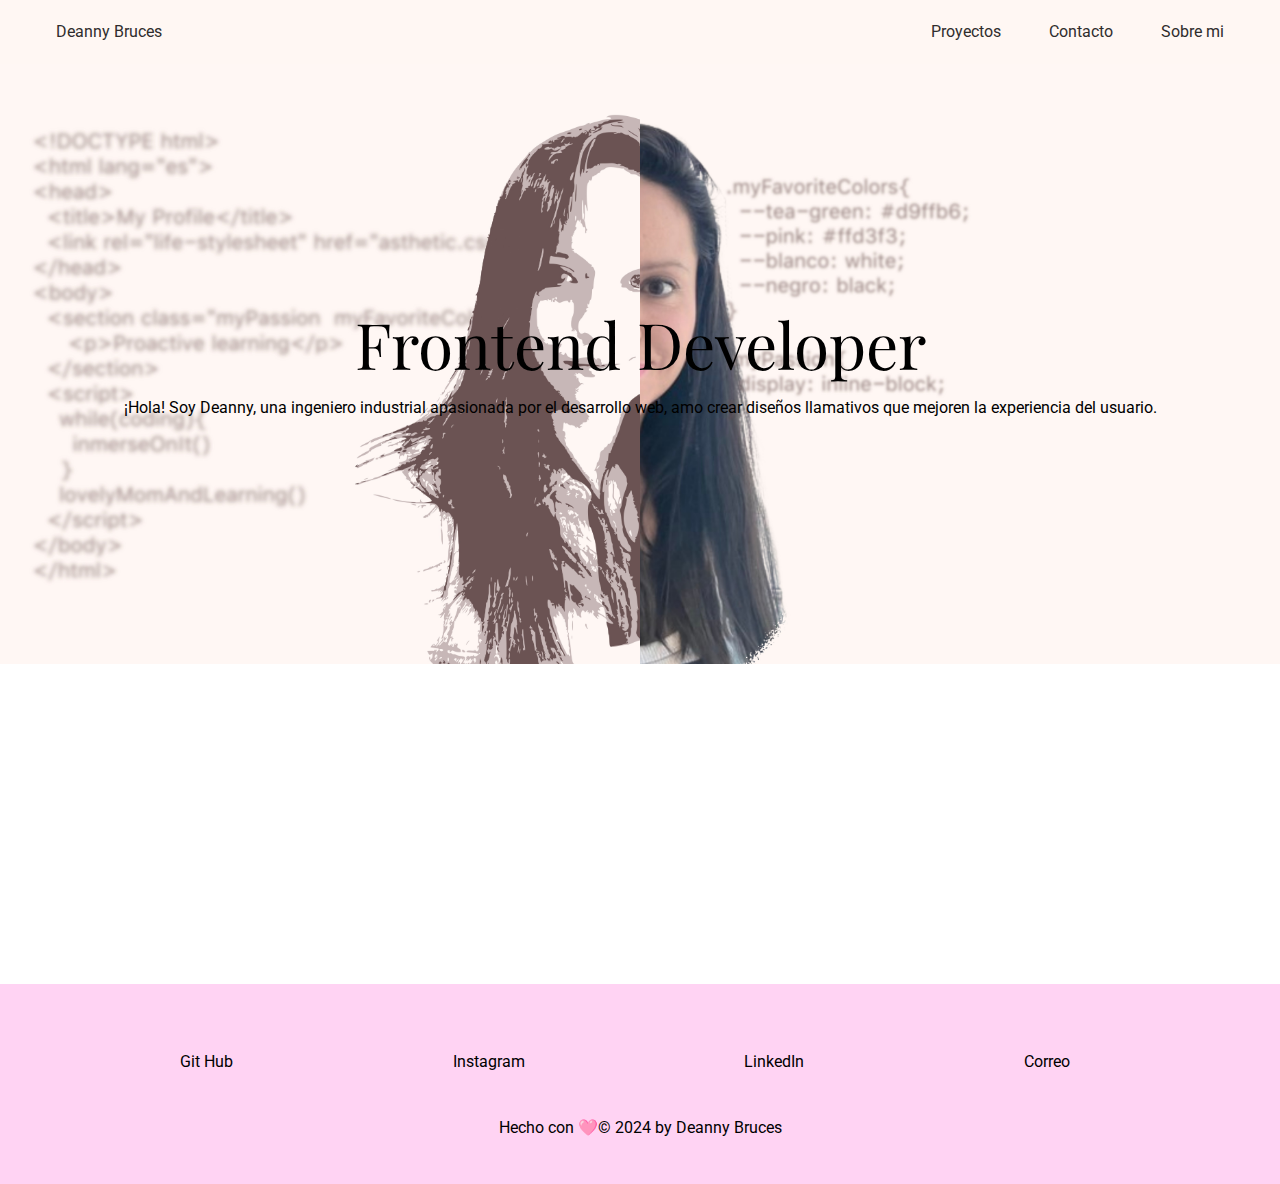
==== index.html @ bb07c828 "init: primer commit" ====
<!DOCTYPE html>
<html lang="en">
<head>
  <meta charset="UTF-8">
  <meta name="viewport" content="width=device-width, initial-scale=1.0">
  <title>Portafolio Deanny Bruces</title>
  <link rel="stylesheet" href="./style/global.css"></link>
  <link rel="preconnect" href="https://fonts.googleapis.com">
  <link rel="preconnect" href="https://fonts.gstatic.com" crossorigin>
  <link href="https://fonts.googleapis.com/css2?family=Neuton:ital,wght@0,200;0,300;0,400;0,700;0,800;1,400&family=Roboto:ital,wght@0,100;0,300;0,400;0,500;0,700;0,900;1,100;1,300;1,400;1,500;1,700;1,900&display=swap" rel="stylesheet">
  <link href="https://fonts.googleapis.com/css2?family=Inter:wght@100..900&family=Playfair+Display:ital,wght@0,400..900;1,400..900&display=swap" rel="stylesheet">
  <link defarel="stylesheet" href="./script.js"></link>
</head>
<body>
  <!--
    - Portada foto b/n y color parallex
    - Tipografia grande
    - Cursor personalizado
    - Transiciones personalizadas
  -->
<header class="header">
  <span class="header__brand" aria-label="Portafolio de Deanny Bruces"><a href="#inicio">Deanny Bruces</a></span>
  <nav class="header__nav">
    <ul class="list">
      <li class="list__element"><a href="#proyectos" title="Proyectos">Proyectos</a></li>
      <li class="list__element"><a href="#contacto" title="Contacto">Contacto</a></li>
      <li class="list__element"><a href="#sobre-mi" title="Sobre mi">Sobre mi</a></li>
    </ul>
  </nav>
</header>

<main>
  <!-- <section class="hero">
    <div class="hero__text hero-text">
      <h1 class="hero-text__title">Frontend Developer</h1>
      <p class="hero-text__description">¡Hola! Soy Deanny, una ingeniero industrial apasionada por el desarrollo web, amo crear diseños llamativos que mejoren la experiencia del usuario.</p>
    </div>
    <div class="hero__img hero-img">
      <div class="hero-img__container">
        <img class="hero-img__source" src="https://picsum.photos/1600/600?grayscale" alt="Imagen a color">
      </div>
      <div  class="hero-img__container hero-img__container--right">
        <img class="hero-img__source" src="https://picsum.photos/1600/600" alt="Imagen en blanco y negro">
      </div>
    </div>
  </section> -->

  <section class="hero">

    <div class="hero__text hero-text">
      <h1 class="hero-text__title">Frontend Developer</h1>
      <p class="hero-text__description">¡Hola! Soy Deanny, una ingeniero industrial apasionada por el desarrollo web, amo crear diseños llamativos que mejoren la experiencia del usuario.</p>
    </div>
    
    <div class="hero__img">

    <div class="hero__img--left"></div>
    <div class="hero__img--right"></div>

    </div>

  </section>
<script>
  const imageLeft=document.querySelector(".hero__img--left")
  const imageRight=document.querySelector(".hero__img--right")
  imageLeft.addEventListener("mouseover",()=>imageLeft.classList.add('hero__img--left--big'))
  imageLeft.addEventListener("mouseout",()=>imageLeft.classList.remove('hero__img--left--big'))
  imageRight.addEventListener("mouseover",()=>imageLeft.classList.add('hero__img--left--small'))
  imageRight.addEventListener("mouseout",()=>imageLeft.classList.remove('hero__img--left--small'))
</script>
</main>





<footer class="footer">
  <ul class="footer-ul">
    <li class="footer-rrss">Git Hub</li>
    <li class="footer-rrss">Instagram</li>
    <li class="footer-rrss">LinkedIn</li>
    <li class="footer-rrss">Correo</li>
  </ul>

  <ol class="footer-ol">
    <li class="footer-ol__li">Hecho con 🩷</li>
    <li class="footer-ol__li">© 2024 by Deanny Bruces</li>
  </ol>
  
</footer>


</body>
</html>
---- style/global.css ----
/* http://meyerweb.com/eric/tools/css/reset/ 
   v2.0 | 20110126
   License: none (public domain)
*/

html, body, div, span, applet, object, iframe,
h1, h2, h3, h4, h5, h6, p, blockquote, pre,
a, abbr, acronym, address, big, cite, code,
del, dfn, em, img, ins, kbd, q, s, samp,
small, strike, strong, sub, sup, tt, var,
b, u, i, center,
dl, dt, dd, ol, ul, li,
fieldset, form, label, legend,
table, caption, tbody, tfoot, thead, tr, th, td,
article, aside, canvas, details, embed, 
figure, figcaption, footer, header, hgroup, 
menu, nav, output, ruby, section, summary,
time, mark, audio, video {
	margin: 0;
	padding: 0;
	border: 0;
	font-size: 100%;
	font: inherit;
	vertical-align: baseline;
  box-sizing: border-box;
}
/* HTML5 display-role reset for older browsers */
article, aside, details, figcaption, figure, 
footer, header, hgroup, menu, nav, section {
	display: block;
}
body {
	line-height: 1;
}
ol, ul {
	list-style: none;
}
blockquote, q {
	quotes: none;
}
blockquote:before, blockquote:after,
q:before, q:after {
	content: '';
	content: none;
}
table {
	border-collapse: collapse;
	border-spacing: 0;
}

/*
Codigo principal de aplicacion
*/

:root{
  --seashell: #fff7f3;
  --night-rider: #332e2e;
  --tea-green: #d9ffb6;
  --rojo: #ca3e45;
  --pink: #ffd3f3;
  --blanco: white;
  --gris: #303030;
  --gris-f: #757575;
  --negro: black;
  --tipo-titular: "Playfair Display", serif;
  --tipo-principal: "Roboto", sans-serif;
}

body{
  font-family: var(--tipo-principal);
}

h1, h2, h3, h4, h5, h6{
  font-family: var(--tipo-titular);
}

a{
  text-decoration: none;
}

.header{
  display: flex;
  align-items: center;
  justify-content: space-between;
  padding: 1.5rem 3.5rem;
  background-color: var(--seashell);
}

.list{
  display: flex;
  gap: 3rem;
}

.hero{
display: flex;
flex-direction: column;
align-items: center;
justify-content: center;
height: 600px;
width: 100%;
position: relative;
border-top: 2rem;

}

.hero__text{
  position: absolute;
  z-index: 1;
  text-align: center;
}

.hero-text__title{
  font-size: 4rem;
  padding-bottom: 1.5rem;
}

.hero-text__description{

}

/* .hero__img{
  position: relative;
  height: 100%;
  width: 100%;
} */

/* .hero-img__container{
  position: absolute;
  margin-left: 0;
  width: 50%;
  height: 100%; 
} */

/* .hero-img__container--right{
  right: 0;
} */


/* .hero-img__source{
  width: 100%;
  height: 100%;
}  */

a{
  color:#2f2d2d;
}

/* .hero-img__separator{
  position: absolute;
  height: 100%;
  width: 3px;
  background-color: #fff;
  left:50%; 
  z-index: 2;
  cursor:ew-resize;
} */

.hero__img{
  display: flex;
  width: 100%;
  height: 100%;

}

.hero__img--left{
  background-image: url("../img/Hero_Blanco_y_Negro.jpg");
  background-size: auto 100%;
  width: 50%;
  height: 100%;
  /* resize: horizontal;
  overflow: scroll; */
  transition: all 0.9s ease-in;
}

.hero__img--left--big{
  width: 90%;
}
.hero__img--left--small{
  width: 10%;
}

.hero__img--right{
  background-image: url("../img/Hero_a_Color.jpg");
  background-size: auto 100%;
  width: 50%;
  height: 100%;
  flex:1;
  background-position: right;
}









.footer{
  background-color: var(--pink);
  width: 100%;
  height: 200px;
  margin-top: 20rem;
 
  
}

.footer-ul{
  
  display: flex;
  align-items: center;
  justify-content: space-around;
  padding: 1.5rem 3.5rem;
  padding: 70px 100px 50px 70px;
}

.footer-ol{
  display: flex;
  justify-content: center;
  align-items: center;

}
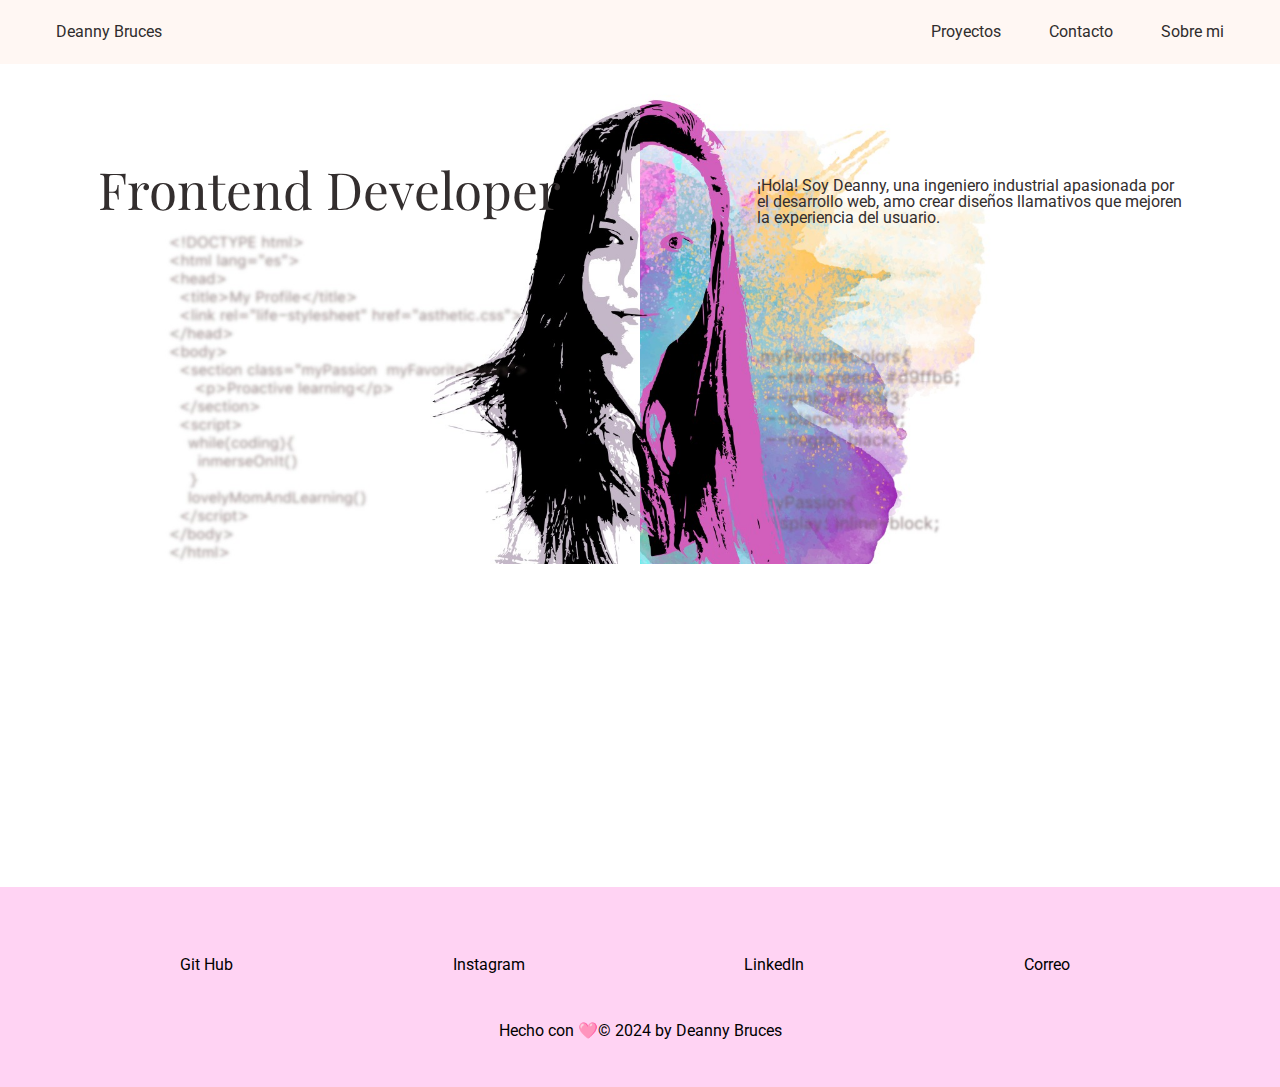
==== commit 8039f319: "fix(hero): adjust details" ====
--- a/index.html
+++ b/index.html
@@ -48,14 +48,19 @@
   <section class="hero">
 
     <div class="hero__text hero-text">
-      <h1 class="hero-text__title">Frontend Developer</h1>
-      <p class="hero-text__description">¡Hola! Soy Deanny, una ingeniero industrial apasionada por el desarrollo web, amo crear diseños llamativos que mejoren la experiencia del usuario.</p>
+      <h1 class="hero-text__title">Frontend Developer</Frontend></h1>
+      <p class="hero-text__description">¡Hola! Soy Deanny, una ingeniero industrial apasionada por <br /> el desarrollo web, amo crear diseños llamativos que mejoren <br /> la experiencia del usuario.</p>
     </div>
     
     <div class="hero__img">
 
-    <div class="hero__img--left"></div>
-    <div class="hero__img--right"></div>
+    <div class="hero__img--left">
+      <img src="./img/Hero_Blanco_y_Negro.jpg" alt="BW">
+    </div>
+    <div class="hero__img--right">
+      <img src="./img/Hero_a_Color.jpg" alt="Color">
+
+    </div>
 
     </div>
 
--- a/style/global.css
+++ b/style/global.css
@@ -93,82 +93,46 @@
 
 .hero{
 display: flex;
-flex-direction: column;
 align-items: center;
 justify-content: center;
-height: 600px;
+aspect-ratio: 2800/600;
 width: 100%;
 position: relative;
 border-top: 2rem;
+padding-bottom: 0;
 
 }
 
 .hero__text{
   position: absolute;
   z-index: 1;
-  text-align: center;
+  top:100px;
+  align-items: center;
+  color: var(--night-rider);
+  display:flex;
+  width: 100%;
+  justify-content: space-around;
 }
 
 .hero-text__title{
-  font-size: 4rem;
+  font-size: 3.2rem;
   padding-bottom: 1.5rem;
 }
 
-.hero-text__description{
-
-}
-
-/* .hero__img{
-  position: relative;
-  height: 100%;
-  width: 100%;
-} */
-
-/* .hero-img__container{
-  position: absolute;
-  margin-left: 0;
-  width: 50%;
-  height: 100%; 
-} */
-
-/* .hero-img__container--right{
-  right: 0;
-} */
-
-
-/* .hero-img__source{
-  width: 100%;
-  height: 100%;
-}  */
 
 a{
   color:#2f2d2d;
 }
 
-/* .hero-img__separator{
-  position: absolute;
-  height: 100%;
-  width: 3px;
-  background-color: #fff;
-  left:50%; 
-  z-index: 2;
-  cursor:ew-resize;
-} */
-
 .hero__img{
   display: flex;
   width: 100%;
-  height: 100%;
-
 }
 
 .hero__img--left{
-  background-image: url("../img/Hero_Blanco_y_Negro.jpg");
-  background-size: auto 100%;
   width: 50%;
-  height: 100%;
-  /* resize: horizontal;
-  overflow: scroll; */
+  position: relative;
+  
   transition: all 0.9s ease-in;
 }
 
@@ -180,15 +144,21 @@
 }
 
 .hero__img--right{
-  background-image: url("../img/Hero_a_Color.jpg");
-  background-size: auto 100%;
   width: 50%;
-  height: 100%;
   flex:1;
-  background-position: right;
+  position: relative;
+  overflow: hidden;
+
 }
 
+.hero__img--right img{
+  position: absolute;
+  right:0;
+}
 
+.hero img{
+  width: 100vw;
+}
 
 
 
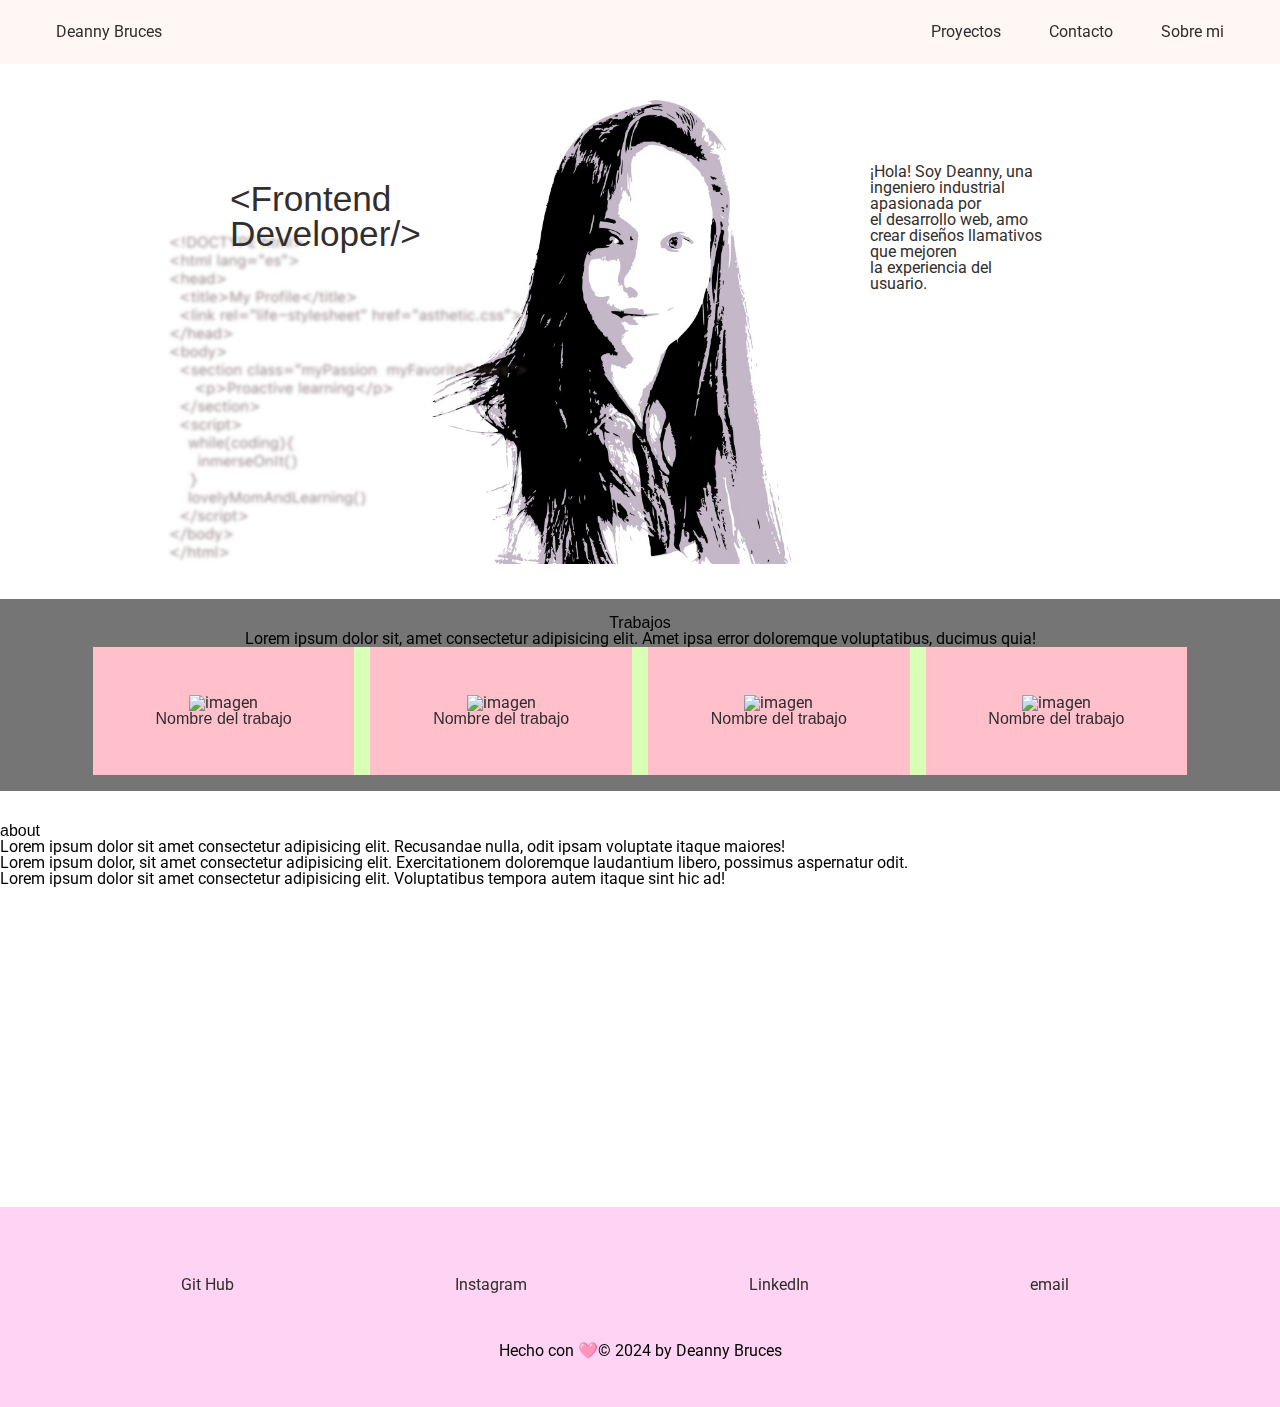
==== commit de0aa8a3: "cambios en hero" ====
--- a/index.html
+++ b/index.html
@@ -4,11 +4,14 @@
   <meta charset="UTF-8">
   <meta name="viewport" content="width=device-width, initial-scale=1.0">
   <title>Portafolio Deanny Bruces</title>
+  <link rel="stylesheet" href="./style/reset.css"></link>
   <link rel="stylesheet" href="./style/global.css"></link>
+  <link rel="stylesheet" href="./style/inicio.css"></link>
   <link rel="preconnect" href="https://fonts.googleapis.com">
   <link rel="preconnect" href="https://fonts.gstatic.com" crossorigin>
   <link href="https://fonts.googleapis.com/css2?family=Neuton:ital,wght@0,200;0,300;0,400;0,700;0,800;1,400&family=Roboto:ital,wght@0,100;0,300;0,400;0,500;0,700;0,900;1,100;1,300;1,400;1,500;1,700;1,900&display=swap" rel="stylesheet">
   <link href="https://fonts.googleapis.com/css2?family=Inter:wght@100..900&family=Playfair+Display:ital,wght@0,400..900;1,400..900&display=swap" rel="stylesheet">
+  <link rel="stylesheet" href="../footer.css"></link>
   <link defarel="stylesheet" href="./script.js"></link>
 </head>
 <body>
@@ -19,12 +22,12 @@
     - Transiciones personalizadas
   -->
 <header class="header">
-  <span class="header__brand" aria-label="Portafolio de Deanny Bruces"><a href="#inicio">Deanny Bruces</a></span>
+  <span class="header__brand" aria-label="Portafolio de Deanny Bruces"><a href="/">Deanny Bruces</a></span>
   <nav class="header__nav">
     <ul class="list">
       <li class="list__element"><a href="#proyectos" title="Proyectos">Proyectos</a></li>
       <li class="list__element"><a href="#contacto" title="Contacto">Contacto</a></li>
-      <li class="list__element"><a href="#sobre-mi" title="Sobre mi">Sobre mi</a></li>
+      <li class="list__element"><a href="./about" title="Sobre mi">Sobre mi</a></li>
     </ul>
   </nav>
 </header>
@@ -48,43 +51,88 @@
   <section class="hero">
 
     <div class="hero__text hero-text">
-      <h1 class="hero-text__title">Frontend Developer</Frontend></h1>
-      <p class="hero-text__description">¡Hola! Soy Deanny, una ingeniero industrial apasionada por <br /> el desarrollo web, amo crear diseños llamativos que mejoren <br /> la experiencia del usuario.</p>
+      <h1 class="hero-text__title">&lt;Frontend Developer/&gt;</Frontend></h1>
+      <q class="hero-text__description">¡Hola! Soy Deanny, una ingeniero industrial apasionada por <br /> el desarrollo web, amo crear diseños llamativos que mejoren <br /> la experiencia del usuario.</p>
     </div>
     
     <div class="hero__img">
-
-    <div class="hero__img--left">
-      <img src="./img/Hero_Blanco_y_Negro.jpg" alt="BW">
-    </div>
-    <div class="hero__img--right">
-      <img src="./img/Hero_a_Color.jpg" alt="Color">
-
-    </div>
-
+      <div class="hero__img--left">
+        <img src="./img/Hero_Blanco_y_Negro.jpg" alt="BW">
+      </div>
+      <div class="hero__img--right">
+        <img src="./img/Hero_a_Color.jpg" alt="Color">
+      </div>
     </div>
 
   </section>
-<script>
-  const imageLeft=document.querySelector(".hero__img--left")
-  const imageRight=document.querySelector(".hero__img--right")
-  imageLeft.addEventListener("mouseover",()=>imageLeft.classList.add('hero__img--left--big'))
-  imageLeft.addEventListener("mouseout",()=>imageLeft.classList.remove('hero__img--left--big'))
-  imageRight.addEventListener("mouseover",()=>imageLeft.classList.add('hero__img--left--small'))
-  imageRight.addEventListener("mouseout",()=>imageLeft.classList.remove('hero__img--left--small'))
-</script>
+
+  <section class="portafolio">
+
+    <h2>Trabajos</h2>
+    <p>Lorem ipsum dolor sit, amet consectetur adipisicing elit. Amet ipsa error doloremque voluptatibus, ducimus quia!</p>
+    <div class="trabajos">
+      <article class="trabajos__article">
+        <a href="#" title="trabajo1">
+         <figure>
+           <img src="https://picsum.photos/300/300" alt="imagen" loading="lazy">
+         </figure>
+         <h4>Nombre del trabajo</h4>
+        </a>
+      </article>
+
+      <article class="trabajos__article">
+        <a href="#" title="trabajo2">
+        <figure>
+          <img src="https://picsum.photos/300/300" alt="imagen" loading="lazy">
+        </figure>
+        <h4>Nombre del trabajo</h4>
+        </a>
+      </article>
+
+      <article class="trabajos__article">
+        <a href="#" title="trabajo2">
+        <figure>
+          <img src="https://picsum.photos/300/300" alt="imagen" loading="lazy">
+        </figure>
+        <h4>Nombre del trabajo</h4>
+        </a>
+      </article>
+
+      <article class="trabajos__article">
+        <a href="#" title="trabajo2">
+        <figure>
+          <img src="https://picsum.photos/300/300" alt="imagen" loading="lazy">
+        </figure>
+        <h4>Nombre del trabajo</h4>
+        </a>
+      </article>
+    </div>
+  </section>
+
+  <section class="about">
+    <h2 class="h2">about</h2>
+    <p class="p">Lorem ipsum dolor sit amet consectetur adipisicing elit. Recusandae nulla, odit ipsam voluptate itaque maiores!</p>
+    <p class="p">Lorem ipsum dolor, sit amet consectetur adipisicing elit. Exercitationem doloremque laudantium libero, possimus aspernatur odit.</p>
+    <p class="p">Lorem ipsum dolor sit amet consectetur adipisicing elit. Voluptatibus tempora autem itaque sint hic ad!</p>
+  </section>
+
+
 </main>
 
-
-
-
-
-<footer class="footer">
+<footer class="footer" id="footer">
   <ul class="footer-ul">
-    <li class="footer-rrss">Git Hub</li>
-    <li class="footer-rrss">Instagram</li>
-    <li class="footer-rrss">LinkedIn</li>
-    <li class="footer-rrss">Correo</li>
+    <li class="footer-rrss">
+      <a href="#" class="a" title="GitHub" target="_blank" rel="noopener noreferrer">Git Hub</a>
+    </li>
+    <li class="footer-rrss">
+      <a href="#" class="a" title="GitHub" target="_blank" rel="noopener noreferrer">Instagram</a>
+    </li>
+    <li class="footer-rrss">
+      <a href="#" class="a" title="GitHub" target="_blank" rel="noopener noreferrer">LinkedIn</a>
+    </li>
+    <li class="footer-rrss">
+      <a href="#" class="a" title="GitHub" target="_blank" rel="noopener noreferrer">email</a>
+    </li>
   </ul>
 
   <ol class="footer-ol">
@@ -92,8 +140,15 @@
     <li class="footer-ol__li">© 2024 by Deanny Bruces</li>
   </ol>
   
-</footer>
+  </footer>
 
-
+  <script>
+    const imageLeft=document.querySelector(".hero__img--left")
+    const imageRight=document.querySelector(".hero__img--right")
+    imageLeft.addEventListener("mouseover",()=>imageLeft.classList.add('hero__img--left--big'))
+    imageLeft.addEventListener("mouseout",()=>imageLeft.classList.remove('hero__img--left--big'))
+    imageRight.addEventListener("mouseover",()=>imageLeft.classList.add('hero__img--left--small'))
+    imageRight.addEventListener("mouseout",()=>imageLeft.classList.remove('hero__img--left--small'))
+  </script>
 </body>
 </html>--- a/style/global.css
+++ b/style/global.css
@@ -1,53 +1,3 @@
-/* http://meyerweb.com/eric/tools/css/reset/ 
-   v2.0 | 20110126
-   License: none (public domain)
-*/
-
-html, body, div, span, applet, object, iframe,
-h1, h2, h3, h4, h5, h6, p, blockquote, pre,
-a, abbr, acronym, address, big, cite, code,
-del, dfn, em, img, ins, kbd, q, s, samp,
-small, strike, strong, sub, sup, tt, var,
-b, u, i, center,
-dl, dt, dd, ol, ul, li,
-fieldset, form, label, legend,
-table, caption, tbody, tfoot, thead, tr, th, td,
-article, aside, canvas, details, embed, 
-figure, figcaption, footer, header, hgroup, 
-menu, nav, output, ruby, section, summary,
-time, mark, audio, video {
-	margin: 0;
-	padding: 0;
-	border: 0;
-	font-size: 100%;
-	font: inherit;
-	vertical-align: baseline;
-  box-sizing: border-box;
-}
-/* HTML5 display-role reset for older browsers */
-article, aside, details, figcaption, figure, 
-footer, header, hgroup, menu, nav, section {
-	display: block;
-}
-body {
-	line-height: 1;
-}
-ol, ul {
-	list-style: none;
-}
-blockquote, q {
-	quotes: none;
-}
-blockquote:before, blockquote:after,
-q:before, q:after {
-	content: '';
-	content: none;
-}
-table {
-	border-collapse: collapse;
-	border-spacing: 0;
-}
-
 /*
 Codigo principal de aplicacion
 */
@@ -62,7 +12,7 @@
   --gris: #303030;
   --gris-f: #757575;
   --negro: black;
-  --tipo-titular: "Playfair Display", serif;
+  --tipo-titular: "Montserrat", sans-serif;
   --tipo-principal: "Roboto", sans-serif;
 }
 
@@ -76,7 +26,9 @@
 
 a{
   text-decoration: none;
+  color:#2f2d2d;
 }
+
 
 .header{
   display: flex;
@@ -91,74 +43,6 @@
   gap: 3rem;
 }
 
-.hero{
-display: flex;
-align-items: center;
-justify-content: center;
-aspect-ratio: 2800/600;
-width: 100%;
-position: relative;
-border-top: 2rem;
-padding-bottom: 0;
-
-}
-
-.hero__text{
-  position: absolute;
-  z-index: 1;
-  top:100px;
-  align-items: center;
-  color: var(--night-rider);
-  display:flex;
-  width: 100%;
-  justify-content: space-around;
-}
-
-.hero-text__title{
-  font-size: 3.2rem;
-  padding-bottom: 1.5rem;
-}
-
-
-a{
-  color:#2f2d2d;
-}
-
-.hero__img{
-  display: flex;
-  width: 100%;
-}
-
-.hero__img--left{
-  width: 50%;
-  position: relative;
-  
-  transition: all 0.9s ease-in;
-}
-
-.hero__img--left--big{
-  width: 90%;
-}
-.hero__img--left--small{
-  width: 10%;
-}
-
-.hero__img--right{
-  width: 50%;
-  flex:1;
-  position: relative;
-  overflow: hidden;
-
-}
-
-.hero__img--right img{
-  position: absolute;
-  right:0;
-}
-
-.hero img{
-  width: 100vw;
-}
 
 
 
@@ -166,34 +50,8 @@
 
 
 
-.footer{
-  background-color: var(--pink);
-  width: 100%;
-  height: 200px;
-  margin-top: 20rem;
- 
-  
-}
-
-.footer-ul{
-  
-  display: flex;
-  align-items: center;
-  justify-content: space-around;
-  padding: 1.5rem 3.5rem;
-  padding: 70px 100px 50px 70px;
-}
-
-.footer-ol{
-  display: flex;
-  justify-content: center;
-  align-items: center;
-
-}
 
 
 
 
 
-
-
--- a/style/inicio.css
+++ b/style/inicio.css
@@ -0,0 +1,116 @@
+.hero__img {
+  display: flex;
+  position: relative;
+  width: 100vh;
+  flex-direction: column;
+}
+
+.hero__img--left {
+  position: absolute;
+}
+
+.hero__img--right {
+  position: absolute;
+  mix-blend-mode: multiply;
+}
+
+
+@media screen and (min-width:968px){
+  .hero{
+    display: flex;
+    align-items: center;
+    justify-content: center;
+    aspect-ratio: 2800/600;
+    width: 100%;
+    position: relative;
+    border-top: 2rem;
+    padding-bottom: 0;
+    }
+    
+    .hero__text{
+      position: absolute;
+      z-index: 1;
+      top:100px;
+      align-items: center;
+      color: var(--night-rider);
+      display:flex;
+      width: 100%;
+      justify-content: space-around;
+    }
+    
+    .hero-text__title{
+      font-size: 2.2rem;
+      width: 180px;
+      padding-bottom: 1.5rem;
+    }
+    
+    .hero-text__description {
+      width: 180px;
+    }
+    
+    .hero__img{
+      display: flex;
+      width: 100%;
+    }
+    
+    .hero__img--left{
+      width: 50%;
+      position: relative;
+      
+      transition: all 0.9s ease-in;
+    }
+    
+    .hero__img--left--big{
+      width: 90%;
+    }
+    .hero__img--left--small{
+      width: 10%;
+    }
+    
+    .hero__img--right{
+      width: 50%;
+      flex:1;
+      position: relative;
+      overflow: hidden;
+    
+    }
+    
+    .hero__img--right img{
+      position: absolute;
+      right:0;
+    }
+    
+    .hero img{
+      width: 100vw;
+    }
+    
+    .portafolio{
+      text-align: center;
+      background: #757575;
+      margin: 2em 0;
+      padding: 1em 2em 1em 2em;
+      display: flex;
+      align-items: center;
+      justify-content: center;
+      flex-flow: column wrap;
+    }
+    
+    .trabajos{
+      display: grid;
+      width: 90%;
+      background: #d9ffb6;
+      grid-template-columns: repeat(auto-fit, minmax(10rem,1fr));
+      gap: 1em;
+    }
+    
+    .trabajos__article{
+      width: 100%;
+      display: flex;
+      flex-flow: column nowrap;
+      background: pink;
+      min-height: 10vw;
+      align-items: center;
+      justify-content: center;
+      text-align: center;
+    }
+  }--- a/footer.css
+++ b/footer.css
@@ -0,0 +1,23 @@
+
+.footer{
+  background-color: var(--pink);
+  width: 100%;
+  height: 200px;
+  margin-top: 20rem;
+}
+
+.footer-ul{
+  
+  display: flex;
+  align-items: center;
+  justify-content: space-around;
+  padding: 1.5rem 3.5rem;
+  padding: 70px 100px 50px 70px;
+}
+
+.footer-ol{
+  display: flex;
+  justify-content: center;
+  align-items: center;
+
+}
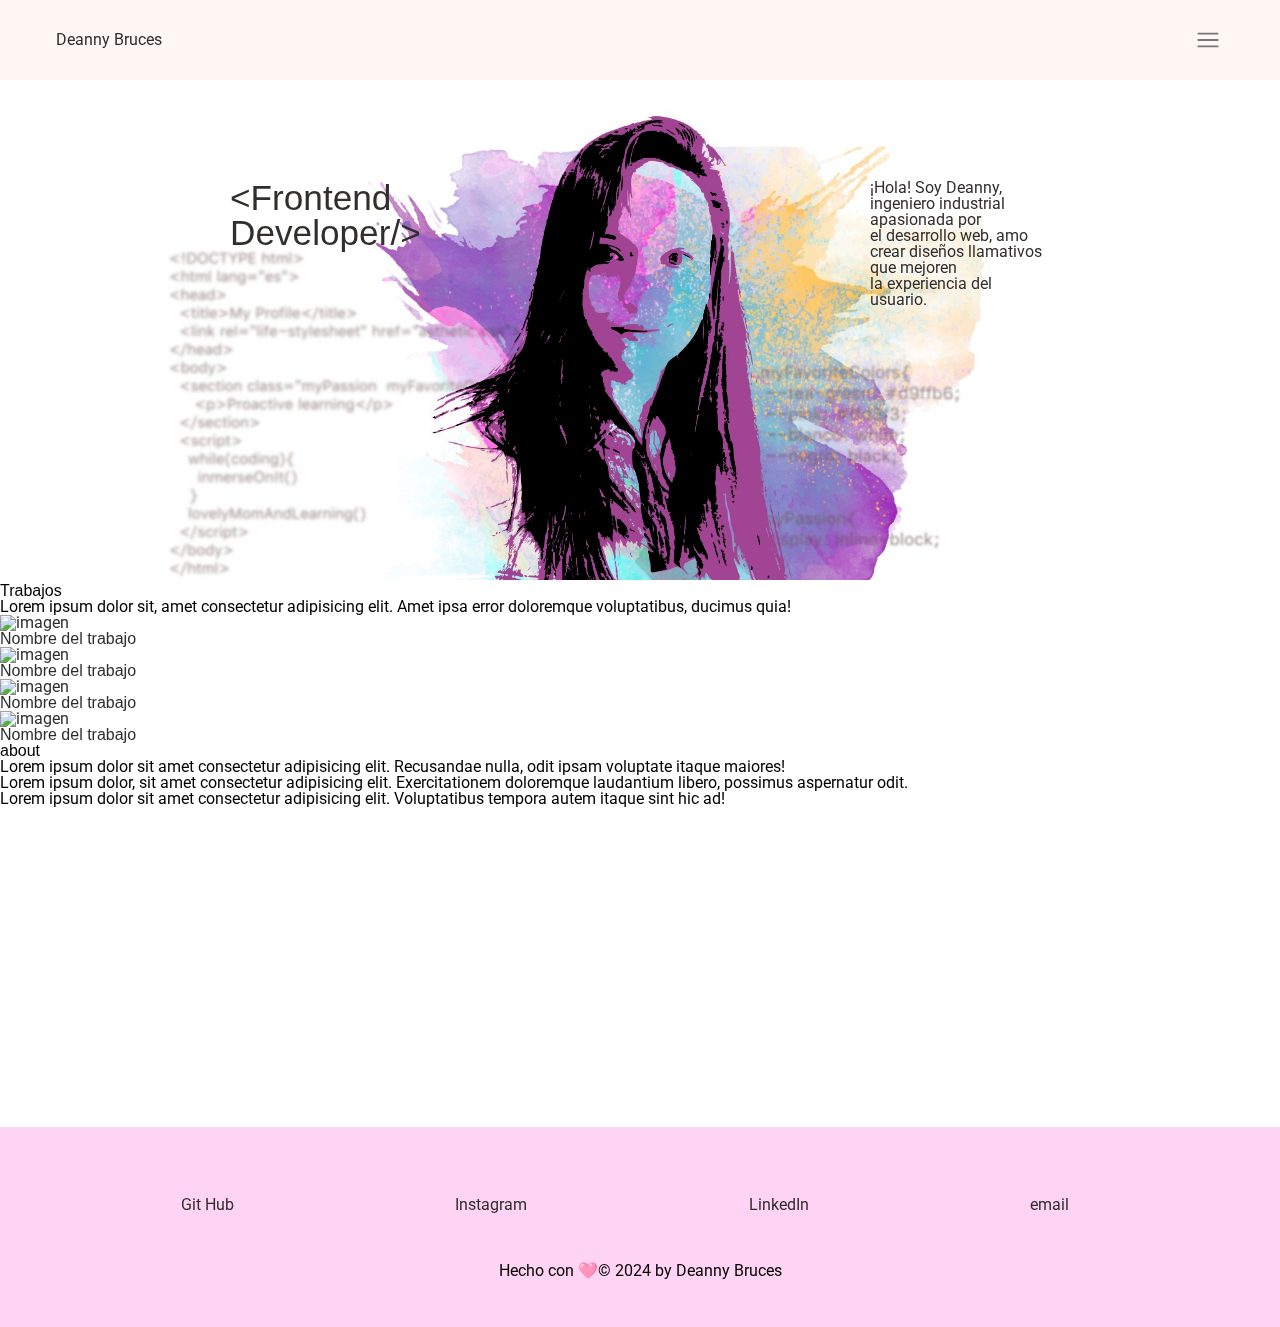
==== commit 6f9ce7a5: "cambios nav y hero" ====
--- a/index.html
+++ b/index.html
@@ -30,6 +30,21 @@
       <li class="list__element"><a href="./about" title="Sobre mi">Sobre mi</a></li>
     </ul>
   </nav>
+  <div class="header__mobile-icon">
+    <svg class="hb" xmlns="http://www.w3.org/2000/svg" viewBox="0 0 10 10" stroke="#eee" stroke-width=".6" fill="rgba(0,0,0,0)" stroke-linecap="round" style="cursor: pointer">
+      <path d="M2,3L5,3L8,3M2,5L8,5M2,7L5,7L8,7">
+        <animate dur="0.2s" attributeName="d" values="M2,3L5,3L8,3M2,5L8,5M2,7L5,7L8,7;M3,3L5,5L7,3M5,5L5,5M3,7L5,5L7,7" fill="freeze" begin="start.begin" />
+        <animate dur="0.2s" attributeName="d" values="M3,3L5,5L7,3M5,5L5,5M3,7L5,5L7,7;M2,3L5,3L8,3M2,5L8,5M2,7L5,7L8,7" fill="freeze" begin="reverse.begin" />
+      </path>
+      <rect width="10" height="10" stroke="none">
+        <animate dur="2s" id="reverse" attributeName="width" begin="click" />
+      </rect>
+      <rect width="10" height="10" stroke="none">
+        <animate dur="0.001s" id="start" attributeName="width" values="10;0" fill="freeze" begin="click" />
+        <animate dur="0.001s" attributeName="width" values="0;10" fill="freeze" begin="reverse.begin" />
+      </rect>
+    </svg>
+  </div>
 </header>
 
 <main>
@@ -52,7 +67,7 @@
 
     <div class="hero__text hero-text">
       <h1 class="hero-text__title">&lt;Frontend Developer/&gt;</Frontend></h1>
-      <q class="hero-text__description">¡Hola! Soy Deanny, una ingeniero industrial apasionada por <br /> el desarrollo web, amo crear diseños llamativos que mejoren <br /> la experiencia del usuario.</p>
+      <q class="hero-text__description">¡Hola! Soy Deanny, ingeniero industrial apasionada por <br /> el desarrollo web, amo crear diseños llamativos que mejoren <br /> la experiencia del usuario.</p>
     </div>
     
     <div class="hero__img">
--- a/style/global.css
+++ b/style/global.css
@@ -20,7 +20,7 @@
   font-family: var(--tipo-principal);
 }
 
-h1, h2, h3, h4, h5, h6{
+h1, h2, h3, h4, h5, h6 {
   font-family: var(--tipo-titular);
 }
 
@@ -28,7 +28,6 @@
   text-decoration: none;
   color:#2f2d2d;
 }
-
 
 .header{
   display: flex;
@@ -38,10 +37,29 @@
   background-color: var(--seashell);
 }
 
+.header__nav {
+  display: none;
+}
+
 .list{
   display: flex;
   gap: 3rem;
 }
+
+.hb {
+  width: 2rem;
+  margin: 0 auto;
+  display: block;
+  stroke: #757575;
+}
+
+/*
+@media screen and (min-width:968px){
+  .header__mobile-icon {
+    visibility: hidden;
+  }
+}
+*/
 
 
 
@@ -51,7 +69,3 @@
 
 
 
-
-
-
-
--- a/style/inicio.css
+++ b/style/inicio.css
@@ -1,20 +1,39 @@
-.hero__img {
-  display: flex;
+.hero {
+  width: 100%;
   position: relative;
-  width: 100vh;
-  flex-direction: column;
 }
 
-.hero__img--left {
-  position: absolute;
+.hero__img img{
+  width: 100%;
 }
 
 .hero__img--right {
   position: absolute;
   mix-blend-mode: multiply;
+  top: 0;
 }
 
+.hero__text{
+  position: absolute;
+  z-index: 10;
+  top:100px;
+  color: var(--night-rider);
+  display:flex;
+  width: 100%;
+  justify-content: space-around;
+}
 
+.hero-text__title{
+  font-size: 2.2rem;
+  width: 180px;
+  padding-bottom: 1.5rem;
+}
+
+.hero-text__description {
+  width: 180px;
+}
+
+/*
 @media screen and (min-width:968px){
   .hero{
     display: flex;
@@ -29,7 +48,7 @@
     
     .hero__text{
       position: absolute;
-      z-index: 1;
+      z-index: 10;
       top:100px;
       align-items: center;
       color: var(--night-rider);
@@ -113,4 +132,6 @@
       justify-content: center;
       text-align: center;
     }
-  }+  }
+
+  */